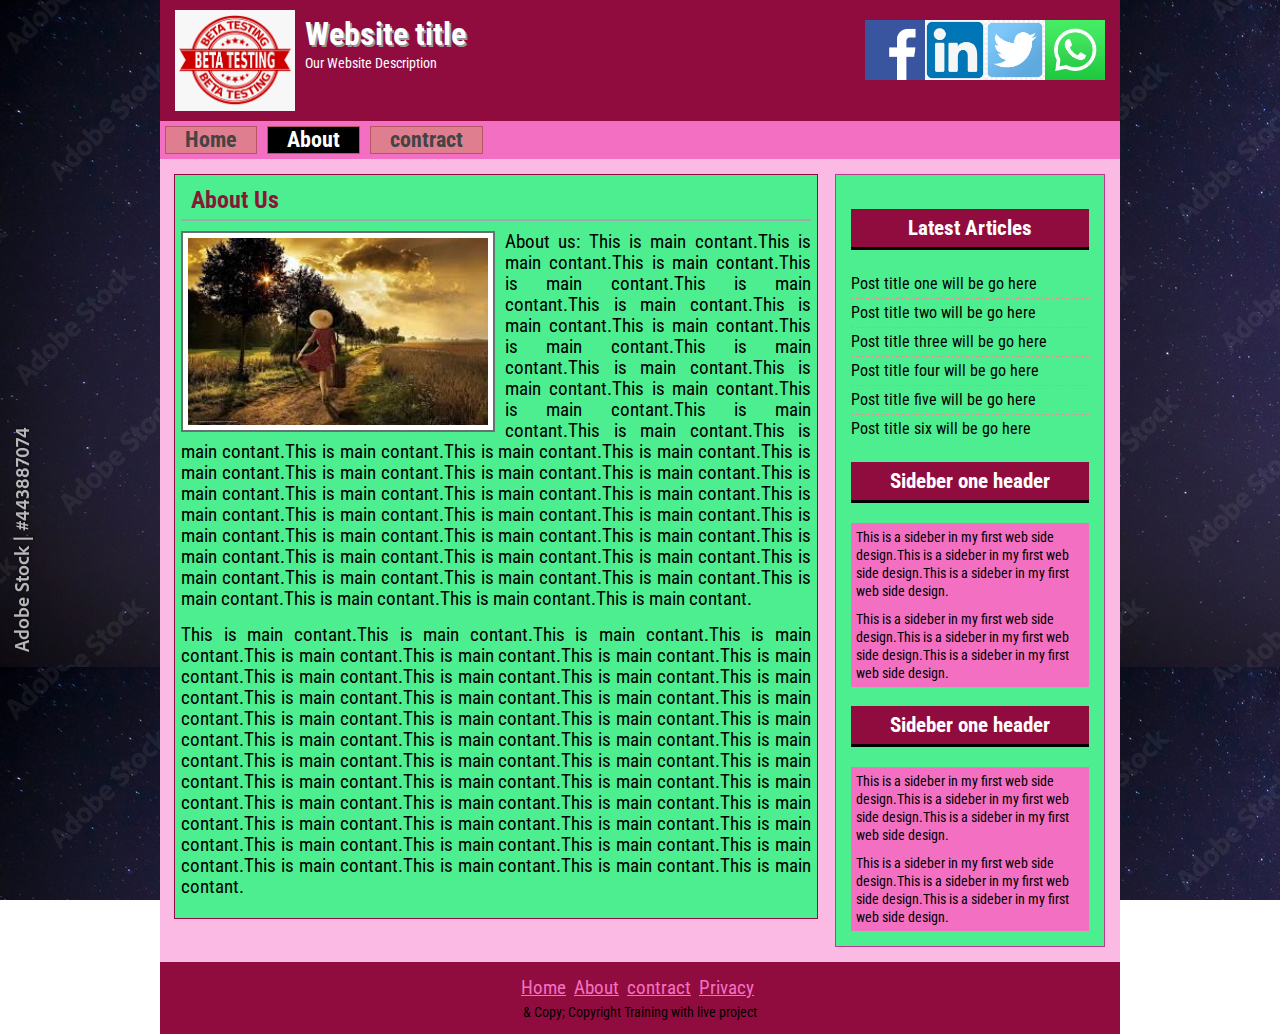
==== about.html @ 1cc54ba5 "Add files via upload" ====
<!DOCTYPE html>
<html>
<head>
	<title>basic web design</title>
	<link rel="stylesheet" type="text/css" href="style.css">


</head>
<body>
     <div class="hedersection templete clear">
     <div class="logo">
     	<img src="image/images/logo.png" alt="laddo"/>
     	<h2>Website title</h2>
     	<p>Our Website Description</p>
     </div>
     <div class="social">
     	<a href="#"><img src="image/images/facebook.png" alt="facebook"></a>
     	<a href="#"><img src="image/images/linkedin.png" alt="linkedin"></a>
     	<a href="#"><img src="image/images/twitter.jpg" alt="twitter"></a>
        <a href="#"><img src="image/images/whatsapp.jpg" alt="whatsapp"></a>
     </div>
     </div>
     <div class="navsection templete clear">

     	<ul>
        <li><a href="index.html">Home</a></li>
        <li><a  id="active" href="about.html">About</a></li>
        <li><a href="contract.html">contract</a></li>
     	</ul>
     	
     </div>

     <div class="contantsection templete clear">
        <div class="maincontant clear">

          <div class="about">
            <h2>About Us</h2>
            <img src="image/about.jpg">
            <p> About us: This is main contant.This is main contant.This is main contant.This is main contant.This is main contant.This is main contant.This is main contant.This is main contant.This is main contant.This is main contant.This is main contant.This is main contant.This is main contant.This is main contant.This is main contant.This is main contant.This is main contant.This is main contant.This is main contant.This is main contant.This is main contant.This is main contant.This is main contant.This is main contant.This is main contant.This is main contant.This is main contant.This is main contant.This is main contant.This is main contant.This is main contant.This is main contant.This is main contant.This is main contant.This is main contant.This is main contant.This is main contant.This is main contant.This is main contant.This is main contant.This is main contant.This is main contant.This is main contant.This is main contant.This is main contant.This is main contant.This is main contant.This is main contant.</p>

            <p>This is main contant.This is main contant.This is main contant.This is main contant.This is main contant.This is main contant.This is main contant.This is main contant.This is main contant.This is main contant.This is main contant.This is main contant.This is main contant.This is main contant.This is main contant.This is main contant.This is main contant.This is main contant.This is main contant.This is main contant.This is main contant.This is main contant.This is main contant.This is main contant.This is main contant.This is main contant.This is main contant.This is main contant.This is main contant.This is main contant.This is main contant.This is main contant.This is main contant.This is main contant.This is main contant.This is main contant.This is main contant.This is main contant.This is main contant.This is main contant.This is main contant.This is main contant.This is main contant.This is main contant.This is main contant.This is main contant.This is main contant.This is main contant.</p>

            
          </div>
        </div>

      	<div class="sideber templete clear">
      	<div class="samesideber clear">
      	<h2> Latest Articles</h2>
      	  <ul>
            <li><a href="#">Post title one will be go here</a></li>
            <li><a href="#">Post title two will be go here</a></li>
            <li><a href="#">Post title three will be go here</a></li>
            <li><a href="#">Post title four will be go here</a></li>
             <li><a href="#">Post title five will be go here</a></li>
              <li><a href="#">Post title six will be go here</a></li>
          </ul>
      	</div>

      	<div class="samesideber clear">
      	<h2> Sideber one header</h2>
      	<p>This is a sideber in my first web side design.This is a sideber in my first web side design.This is a sideber in my first web side design.
        </p>
        <p>This is a sideber in my first web side design.This is a sideber in my first web side design.This is a sideber in my first web side design.
        </p>
      	</div>

      	<div class="samesideber clear">
      	<h2> Sideber one header</h2>
      	<p>This is a sideber in my first web side design.This is a sideber in my first web side design.This is a sideber in my first web side design.
        </p>
        <p>This is a sideber in my first web side design.This is a sideber in my first web side design.This is a sideber in my first web side design.
        </p>
      	</div>
      		
      </div>
      </div>
  
      
      <div class="foteersection templete clear">
        <div class="footermenu clear "> 
          <ul>
            <li><a href="#">Home</a></li>
            <li><a href="#">About</a></li>
            <li><a href="#">contract</a></li>
            <li><a href="#">Privacy</a></li>
          </ul>
      
     </div>
        
          <p>& Copy; Copyright Training with live project</p>
       </div>
         
    


</body>
</html>
---- style.css ----
@import url('https://fonts.googleapis.com/css2?family=Merriweather:wght@300&family=Roboto+Condensed&display=swap');

*{margin:0;padding:0;outline:0}
body{    font-family: 'Merriweather', serif;

    font-family: 'Roboto Condensed', sans-serif; font-size:14px;
line-height:18px;color:000;background:url(image/bgg.jpg) repeat fixed 0 0 #fff;}

.templete{width:960px;  margin: 0 auto;}
.clear{overflow: hidden;}
input[type="text"], input[type="email"] {
	width: 300px;
	padding: 8px;
	margin-bottom: 8px;
	border: 1px solid #F36FC1;
	border-radius: 6px;
}
input[type="submit"] {
	padding: 3px 13px;
	margin: 5px;
	font-size: 22px;
	font-weight: bold;
	color: #444;
	border: 1px solid #B65565;
	background-color: #DF7E8E;
}
input[type="submit"]:hover{background-color:black;color: #fff;}
textarea {
	width: 300px;
	padding: 8px;
	margin-bottom: 10px;
	border: 1px solid #F36FC1;
	border-radius: 6px;
	height: 140px;
}
.hedersection{background-color: #900C3F   ;color: white;}
.logo{width: 430px;float: left;}
.logo img {
	float: left;
	margin-right: 10px;
	padding-bottom: 10px;
	padding-top: 10px;
	padding-left: 15px;
	width: 120px;
}
.logo h2 {
	font-size: 32px;
	margin-bottom: 11px;
	margin-top: 25px;
	color: #ffff;
	text-shadow: 2px 2px 0px #999;
}.logo h2{}
.logo p{}

.social {
	width: 255px;
	float: right;
	padding-top: 20px;
}
.social img{float: left;width: 60px;}
.social a{}


.navsection {
	background-color:#F36FC1;
}

.navsection ul{margin: 0;padding: 0;list-style: none;}
.navsection ul li{display: block;float:left;}
.navsection ul li a {
	display: block;
	text-decoration: none;
	padding: 4px 19px;
	margin: 5px;
	font-size: 22px;
	font-weight: bold;
	color: #444;
	border: 1px solid #B65565;
	background-color: #DF7E8E;
}
.navsection ul li a:hover, #active{background-color:black;color: #fff;}
.slidersection{
	margin-bottom: 12px;
	box-shadow: 0px 0px 5px 3px #CA5C80;
}
.contantsection{background-color:#FBBAE4 ;}
.maincontant {
	background-color: #4DEE8F;
	width: 630px;
	float: left;
	margin: 15px 10px 15px 14px;
	padding: 6px;
	border: 1px solid #900C3F;
}

.about{}
.about img{
	float: left;
	margin-right: 10px;
	background-color: white;
	padding: 5px;
	border: 2px solid #667171;
	width: 300px;
}
.about p{    font-size: 19px;
    line-height: 21px;
    text-align: justify;
    margin-bottom: 15px;
}

.samepost h2,.about h2{
	margin-bottom: 10px;
	padding: 10px;
	border-bottom: 2px solid #9FAAAA;
	font-size: 24px;
	color: #891838;
}
.samepost img {
	float: left;
	margin-right: 10px;
	background-color: white;
	padding: 5px;
	border: 2px solid #667171;
	width: 210px;
}
.samepost p {
	font-size: 18px;
	line-height: 24px;
	text-align: justify;

}
.readmore{
	float: right;
}
.readmore a {
	background-color: white;
	padding: 5px 10px;
	display: block;
	text-decoration: none;
	font-size: 18px;
	border-radius: 6px;
	color: #900C3F;
	border: 1px solid #667171;
	margin: 5px;
}
.readmore a:hover{color:red;}
.sideber {
	width: 238px;
	background-color: #4DEE8F;
	float: right;
	margin-top: 15px;
	padding: 15px;
	margin-right: 15px;
	margin-bottom: 15px;
	border: 1px solid #BC3A8C;
}
.samesideber{
	margin-top: 19px;
}
.samesideber h2 {
	background-color: #900C3F ;
	padding: 10px;
	margin-bottom: 20px;
	color: white;
	text-align: center;
	border-bottom: 3px solid black;
}
.samesideber ul{padding: 0;margin: 0;list-style: none;}
.samesideber ul li{padding:5px 8px 5px 0px;font-size: 16px;border-bottom:1px dashed #DC9797;}
.samesideber ul li:last-child {border-bottom:0px dashed #DC9797;}
.samesideber ul li a{text-decoration: none;color: black;}
.samesideber ul li a:hover{color:#900C3F; }
.samesideber p {
	 background-color: #F36FC1;
	 padding: 5px;

}
.foteersection {
	background-color: #900C3F ;
	height: 72px;
	text-align: center;
}
.footermenu{margin-top: 17px;margin-bottom: 5px;
}
.footermenu ul{padding: 0;margin: 0;list-style: none;text-align: center;}
.footermenu ul li{display: inline-block;}
.footermenu ul li a {
	margin-right: 5px;
	font-size: 19px;
	color: #F36FC1;
}
.fotersection p{}
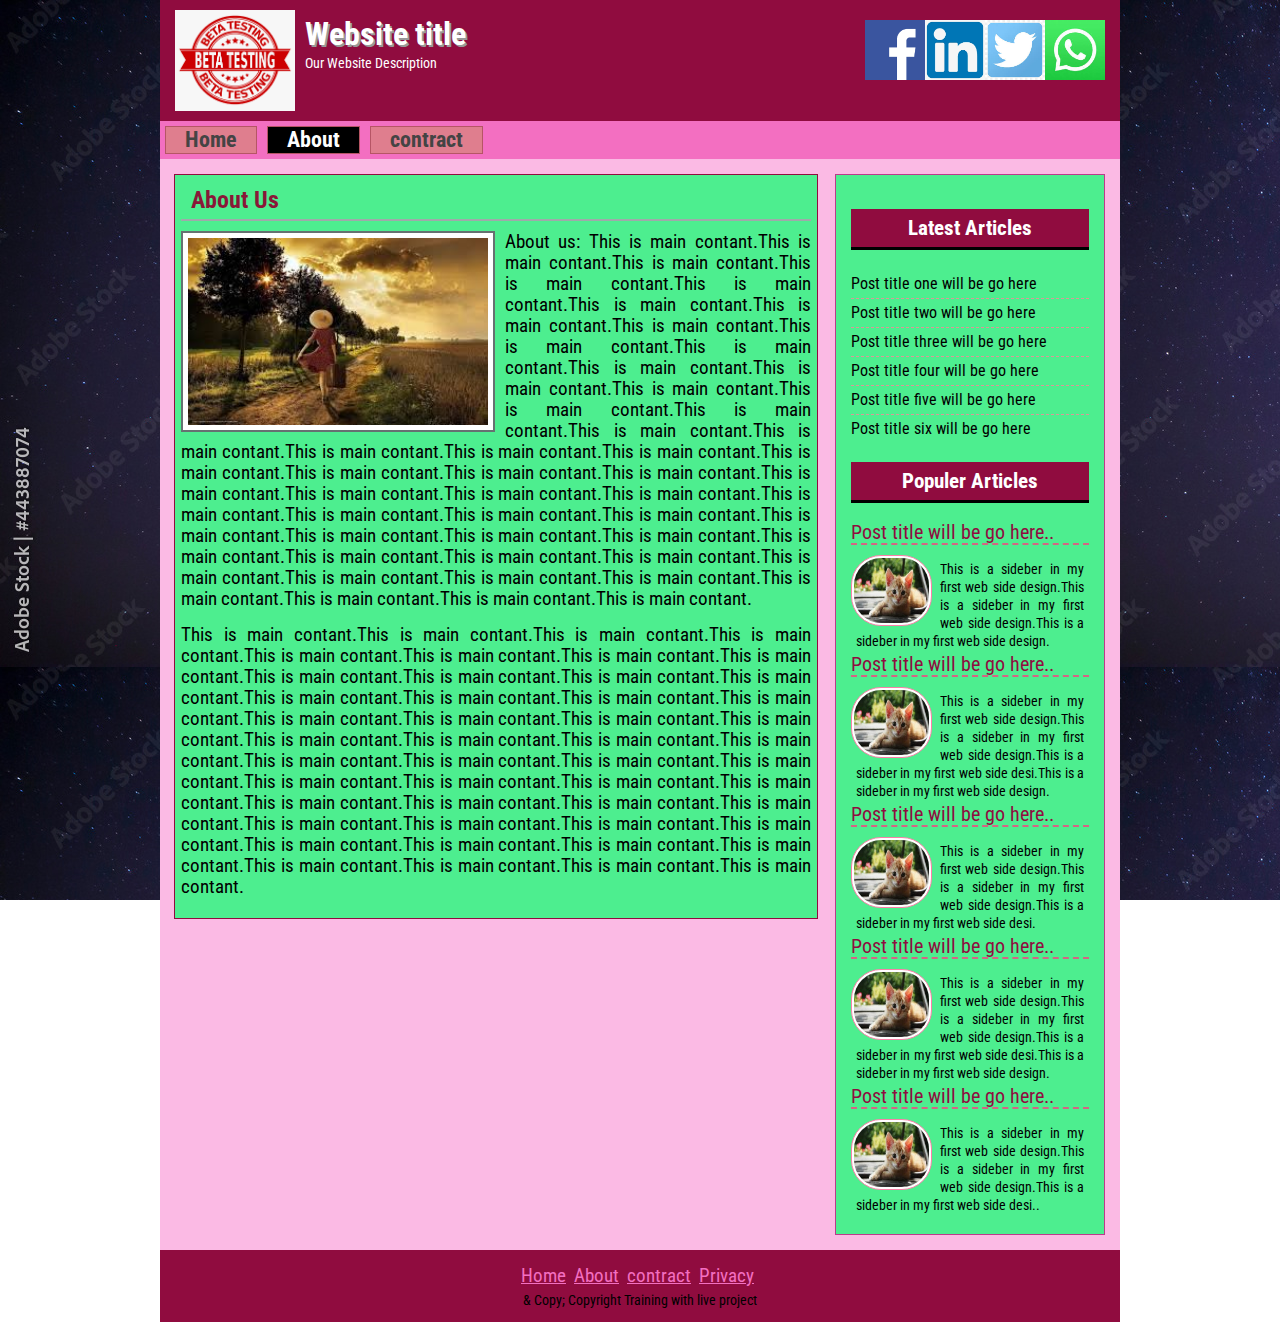
==== commit a2d22993: "Add files via upload" ====
--- a/about.html
+++ b/about.html
@@ -58,25 +58,50 @@
       	</div>
 
       	<div class="samesideber clear">
-      	<h2> Sideber one header</h2>
-      	<p>This is a sideber in my first web side design.This is a sideber in my first web side design.This is a sideber in my first web side design.
-        </p>
-        <p>This is a sideber in my first web side design.This is a sideber in my first web side design.This is a sideber in my first web side design.
-        </p>
-      	</div>
+        <h2>Populer Articles</h2>
+          <div class="populer clear">
+               <h3><a href=""> Post title will be go here..</a></h3>
+               <a href=""><img src="image/index.jpg"></a>
 
-      	<div class="samesideber clear">
-      	<h2> Sideber one header</h2>
-      	<p>This is a sideber in my first web side design.This is a sideber in my first web side design.This is a sideber in my first web side design.
-        </p>
-        <p>This is a sideber in my first web side design.This is a sideber in my first web side design.This is a sideber in my first web side design.
-        </p>
-      	</div>
-      		
+               <p>This is a sideber in my first web side design.This is a sideber in my first web side design.This is a sideber in my first web side design.
+               </p>
+
+           </div>
+
+           <div class="populer clear">
+               <h3><a href=""> Post title will be go here..</a></h3>
+               <a href=""><img src="image/index.jpg"></a>
+
+               <p>This is a sideber in my first web side design.This is a sideber in my first web side design.This is a sideber in my first web side desi.This is a sideber in my first web side design.
+               </p>
+
+           </div>
+           <div class="populer clear">
+               <h3><a href=""> Post title will be go here..</a></h3>
+               <a href=""><img src="image/index.jpg"></a>
+
+               <p>This is a sideber in my first web side design.This is a sideber in my first web side design.This is a sideber in my first web side desi.
+               </p>
+
+           </div>
+           <div class="populer clear">
+               <h3><a href=""> Post title will be go here..</a></h3>
+               <a href=""><img src="image/index.jpg"></a>
+
+               <p>This is a sideber in my first web side design.This is a sideber in my first web side design.This is a sideber in my first web side desi.This is a sideber in my first web side design.
+               </p>
+
+           </div>
+           <div class="populer clear">
+               <h3><a href=""> Post title will be go here..</a></h3>
+               <a href=""><img src="image/index.jpg"></a>
+
+               <p>This is a sideber in my first web side design.This is a sideber in my first web side design.This is a sideber in my first web side desi..</p>
+
+           </div>
+        </div>
       </div>
       </div>
-  
-      
       <div class="foteersection templete clear">
         <div class="footermenu clear "> 
           <ul>
--- a/style.css
+++ b/style.css
@@ -176,6 +176,34 @@
 	 padding: 5px;
 
 }
+
+.populer{}
+.populer h3 {
+	font-size: 20px;
+	font-weight: normal;
+	border-bottom: 2px dashed #D56484;
+	margin-bottom: 10px;
+	padding-bottom: 2px;
+
+}
+.populer img {
+	width: 75px;
+	height: 65px;
+	background: #fff;
+	padding: 2px;
+	border: 1px solid #FA81A9;
+	border-radius: 30px;
+	float: left;
+	margin-right: 8px;
+}
+.populer h3 a {
+	text-decoration: none;
+	color: #900C3F
+}
+.populer p {
+	background-color: #4DEE8F;
+	text-align: justify;
+}
 .foteersection {
 	background-color: #900C3F ;
 	height: 72px;
